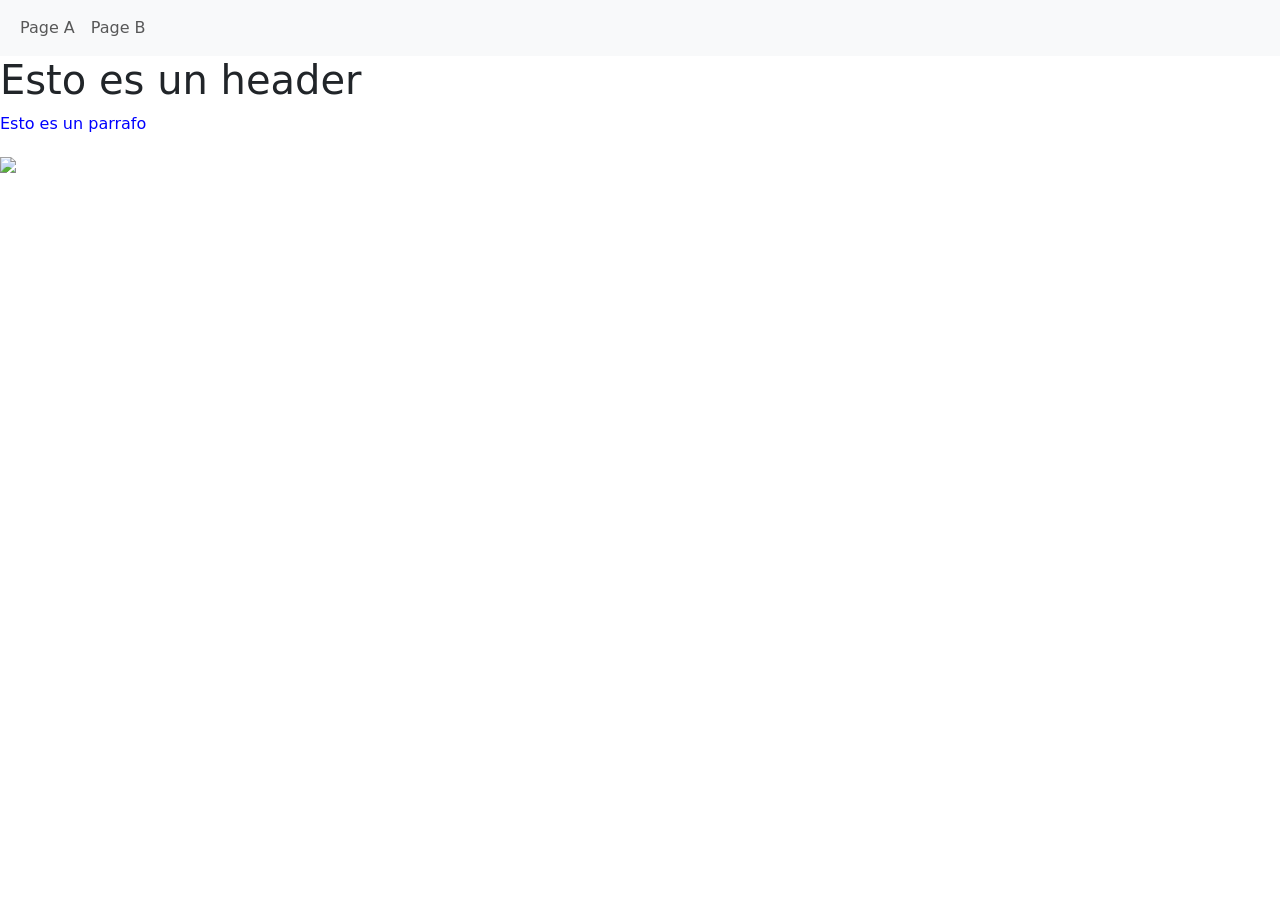
==== index.html @ 5721743d "feat: agregar imagen a index.html" ====
<!DOCTYPE html>
<html lang="es">
<head>
    <meta charset="UTF-8">
    <meta name="viewport" content="width=device-width, initial-scale=1.0">
    <title>INICIO P01</title>

    <link rel="stylesheet" href="styles/style.css">
    <link href="https://cdn.jsdelivr.net/npm/bootstrap@5.2.3/dist/css/bootstrap.min.cs
s" rel="stylesheet">
<script src="https://cdn.jsdelivr.net/npm/bootstrap@5.2.3/dist/js/bootstrap.bundle.m
in.js"></script>
</head>

<body>
    <nav class="navbar navbar-expand-sm bg-light">
    <div class="container-fluid">
    <ul class="navbar-nav">
    <li class="nav-item">
    <a class="nav-link" href="page_a.html">Page A</a>
    </li>
    <li class="nav-item">
    <a class="nav-link" href="page_b.html">Page B</a>
    </li>
    </ul>
    </div>
    </nav>
    <h1>Esto es un header</h1>
    <p>Esto es un parrafo</p>
    <img src="https://m.media-amazon.com/images/I/51sipcxxK3L._UXNaN_FMjpg_QL85_.jpg">
</body>
---- styles/style.css ----
h1 {
color: rgb(0, 255, 42);
}
p {
color:blue;
}
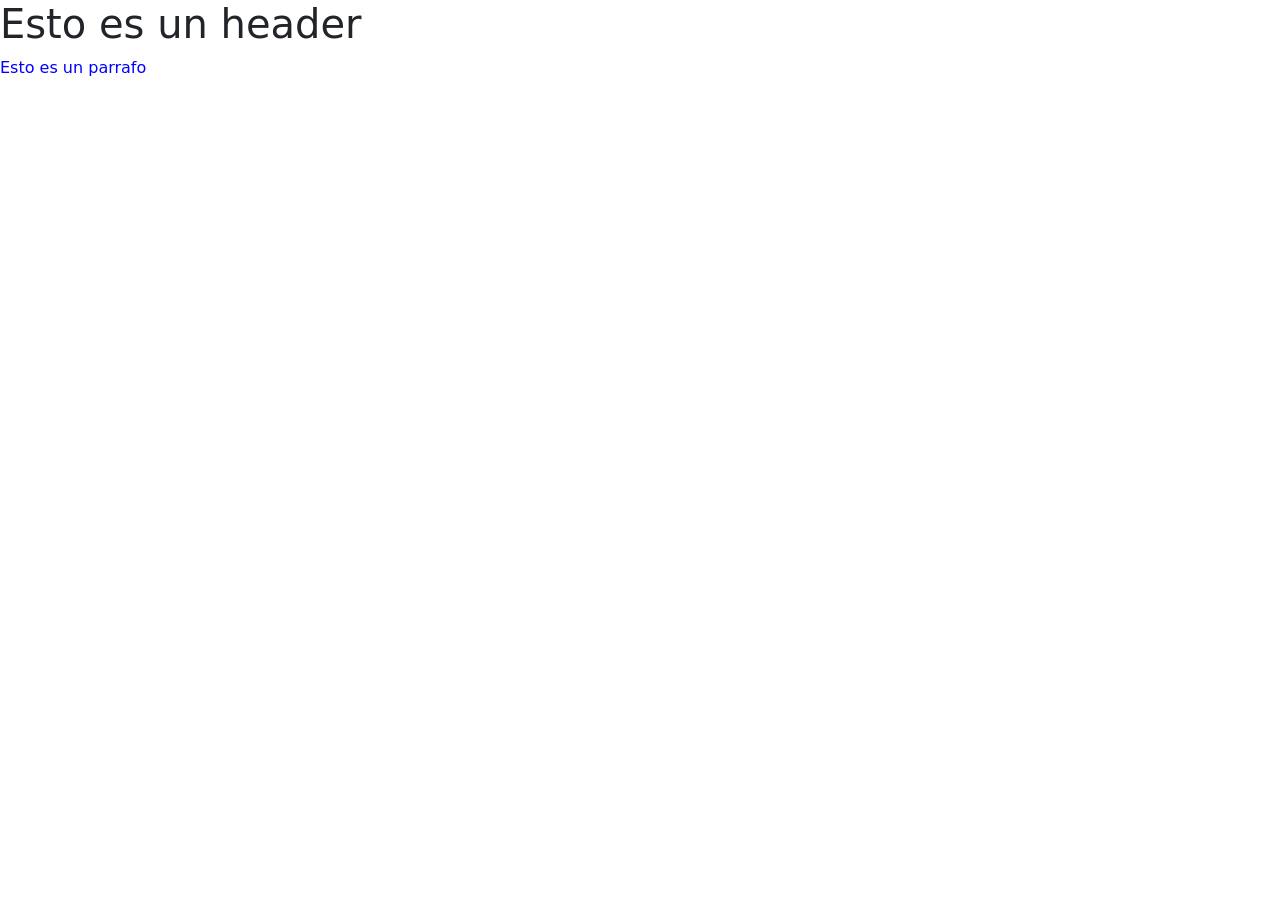
==== commit a5857366: "feat: elimnar el nadbar de index.html" ====
--- a/index.html
+++ b/index.html
@@ -13,19 +13,7 @@
 </head>
 
 <body>
-    <nav class="navbar navbar-expand-sm bg-light">
-    <div class="container-fluid">
-    <ul class="navbar-nav">
-    <li class="nav-item">
-    <a class="nav-link" href="page_a.html">Page A</a>
-    </li>
-    <li class="nav-item">
-    <a class="nav-link" href="page_b.html">Page B</a>
-    </li>
-    </ul>
-    </div>
-    </nav>
+    
     <h1>Esto es un header</h1>
     <p>Esto es un parrafo</p>
-    <img src="https://m.media-amazon.com/images/I/51sipcxxK3L._UXNaN_FMjpg_QL85_.jpg">
 </body>
--- a/styles/style.css
+++ b/styles/style.css
@@ -1,6 +1,10 @@
 h1 {
 color: rgb(0, 255, 42);
+color: rgb(248, 232, 0);
 }
 p {
 color:blue;
+}
+table {
+background-color: lightblue;
 }
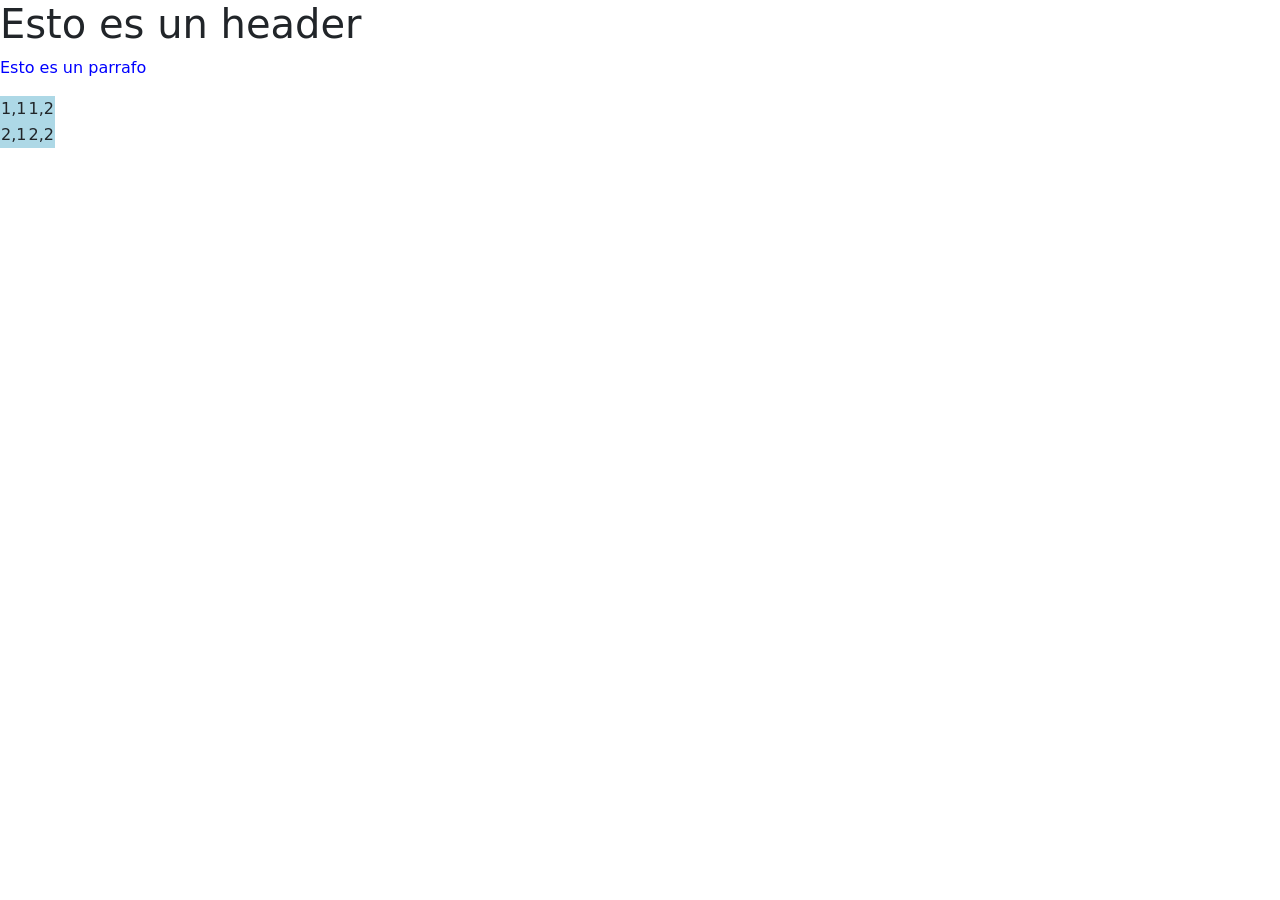
==== commit 01a4323e: "añadi tabla en index" ====
--- a/index.html
+++ b/index.html
@@ -16,4 +16,15 @@
     
     <h1>Esto es un header</h1>
     <p>Esto es un parrafo</p>
+
+    <table>
+    <tr>
+        <td>1,1</td>
+        <td>1,2</td>
+    </tr>
+    <tr>
+        <td>2,1</td>
+        <td>2,2</td>
+    </tr>
+    </table>
 </body>
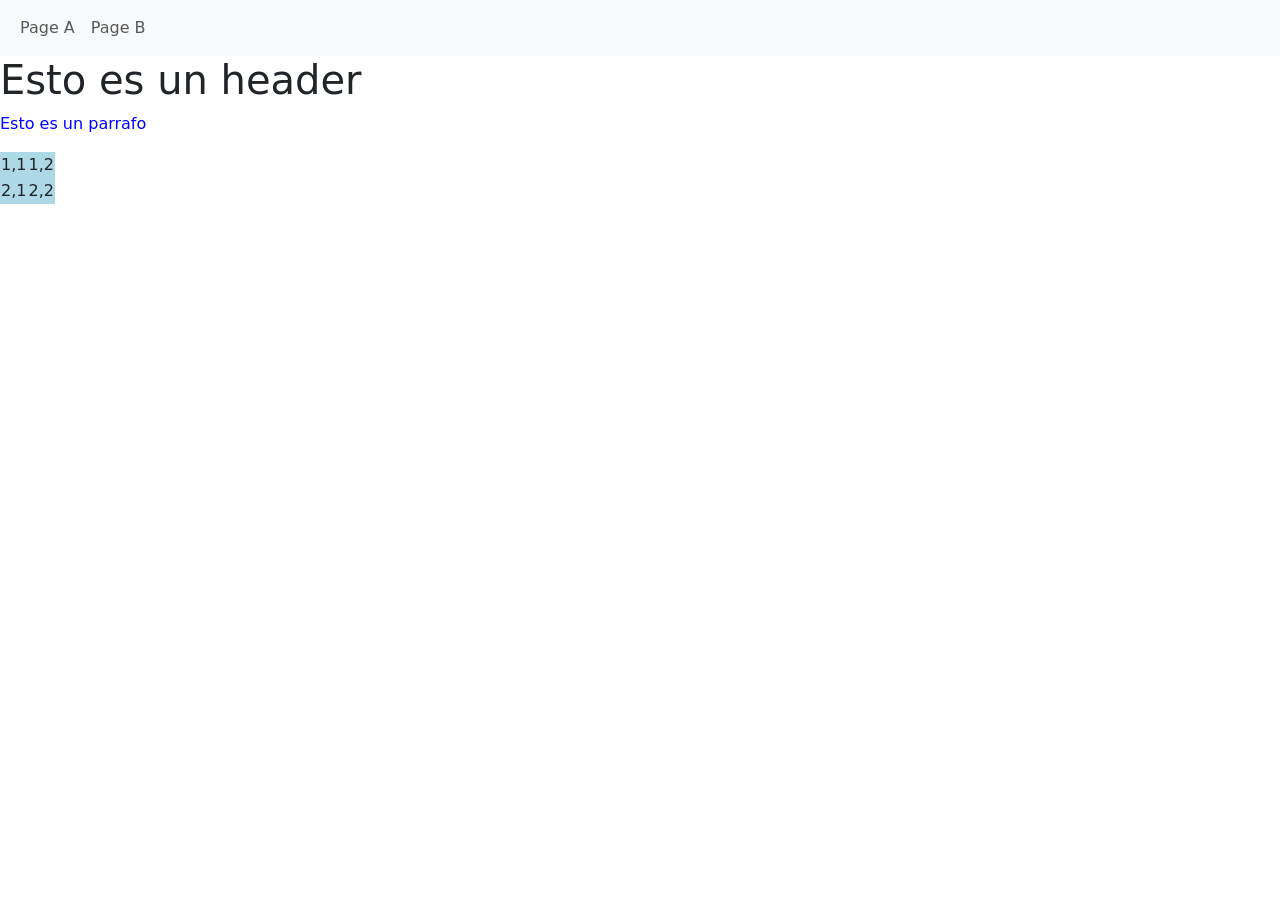
==== commit 384a0b45: "Revert "feat: elimnar el nadbar de index.html" This reverts commit a585736659f37997cebcb597da5625959" ====
--- a/index.html
+++ b/index.html
@@ -13,7 +13,18 @@
 </head>
 
 <body>
-    
+    <nav class="navbar navbar-expand-sm bg-light">
+    <div class="container-fluid">
+    <ul class="navbar-nav">
+    <li class="nav-item">
+    <a class="nav-link" href="page_a.html">Page A</a>
+    </li>
+    <li class="nav-item">
+    <a class="nav-link" href="page_b.html">Page B</a>
+    </li>
+    </ul>
+    </div>
+    </nav>
     <h1>Esto es un header</h1>
     <p>Esto es un parrafo</p>
 
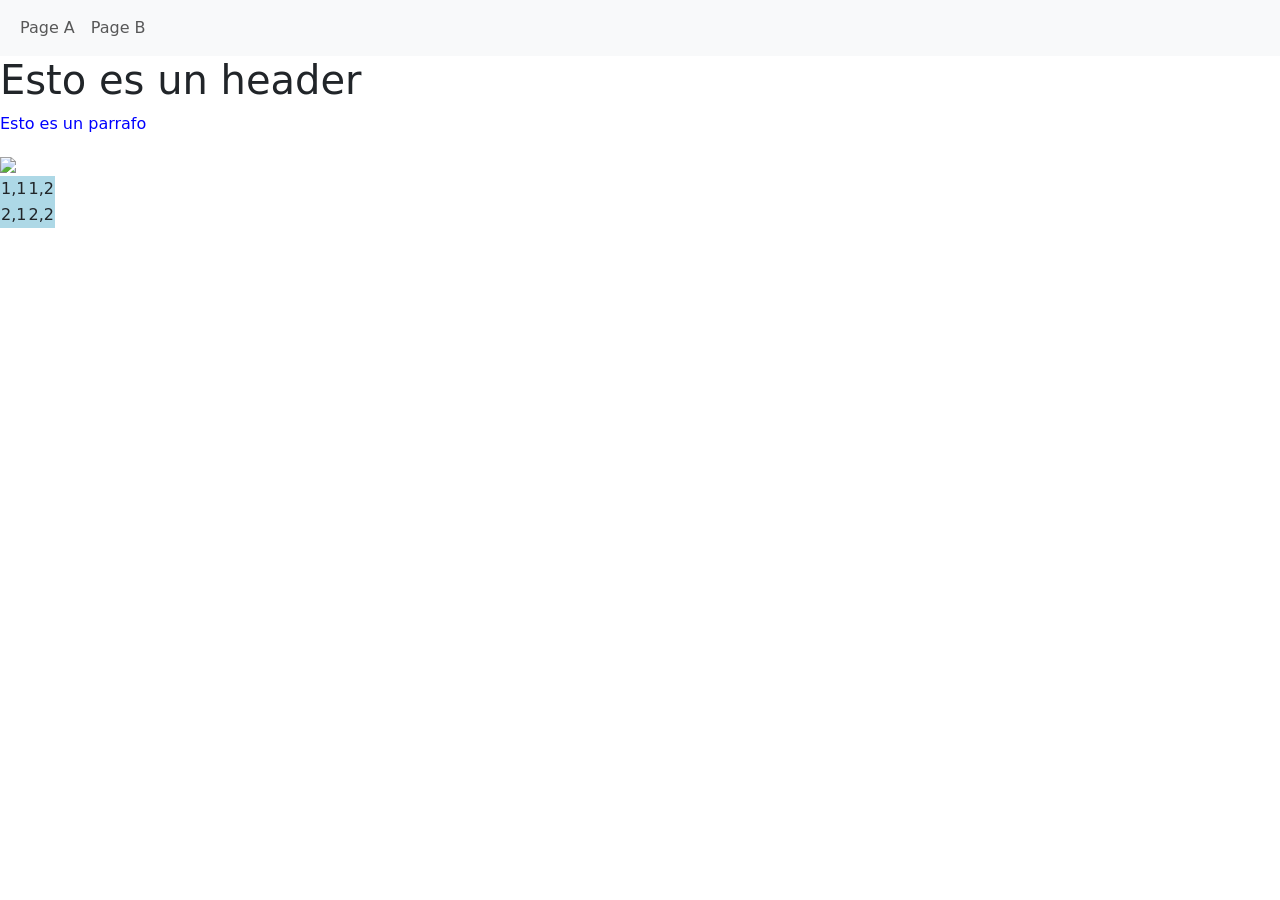
==== commit 32d3a392: "Resuelve conflicto de merge integrando tabla y scripts" ====
--- a/index.html
+++ b/index.html
@@ -27,6 +27,8 @@
     </nav>
     <h1>Esto es un header</h1>
     <p>Esto es un parrafo</p>
+    <img src="https://m.media-amazon.com/images/I/51sipcxxK3L._UXNaN_FMjpg_QL85_.jpg">
+    <script src="scripts/script.js"></script>
 
     <table>
     <tr>
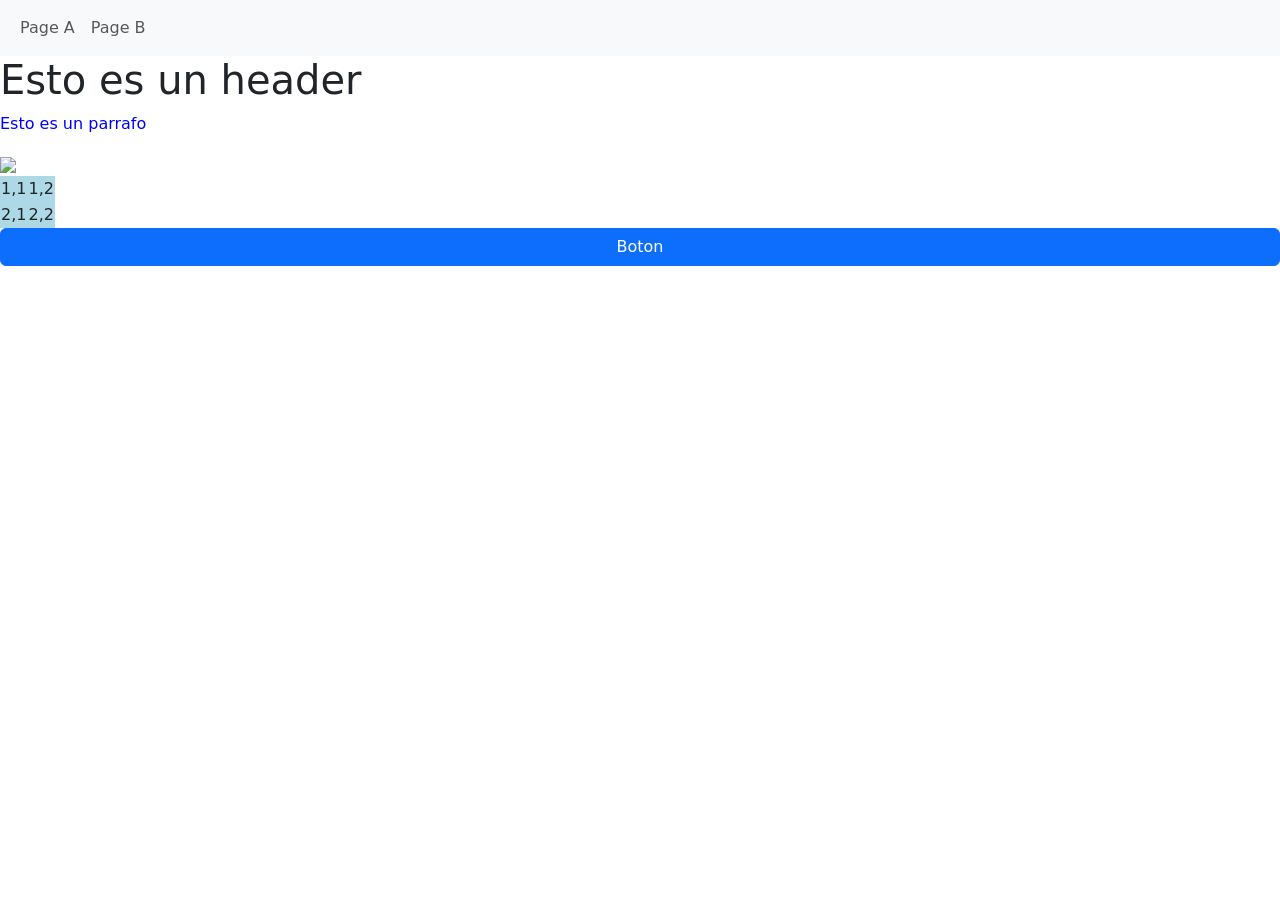
==== commit 4e4536b4: "añadi boton" ====
--- a/index.html
+++ b/index.html
@@ -40,4 +40,16 @@
         <td>2,2</td>
     </tr>
     </table>
+
+    <div class="d-grid gap-2">
+        <button
+            type="button"
+            name=""
+            id=""
+            class="btn btn-primary"
+        >
+            Boton
+        </button>
+    </div>
+    
 </body>
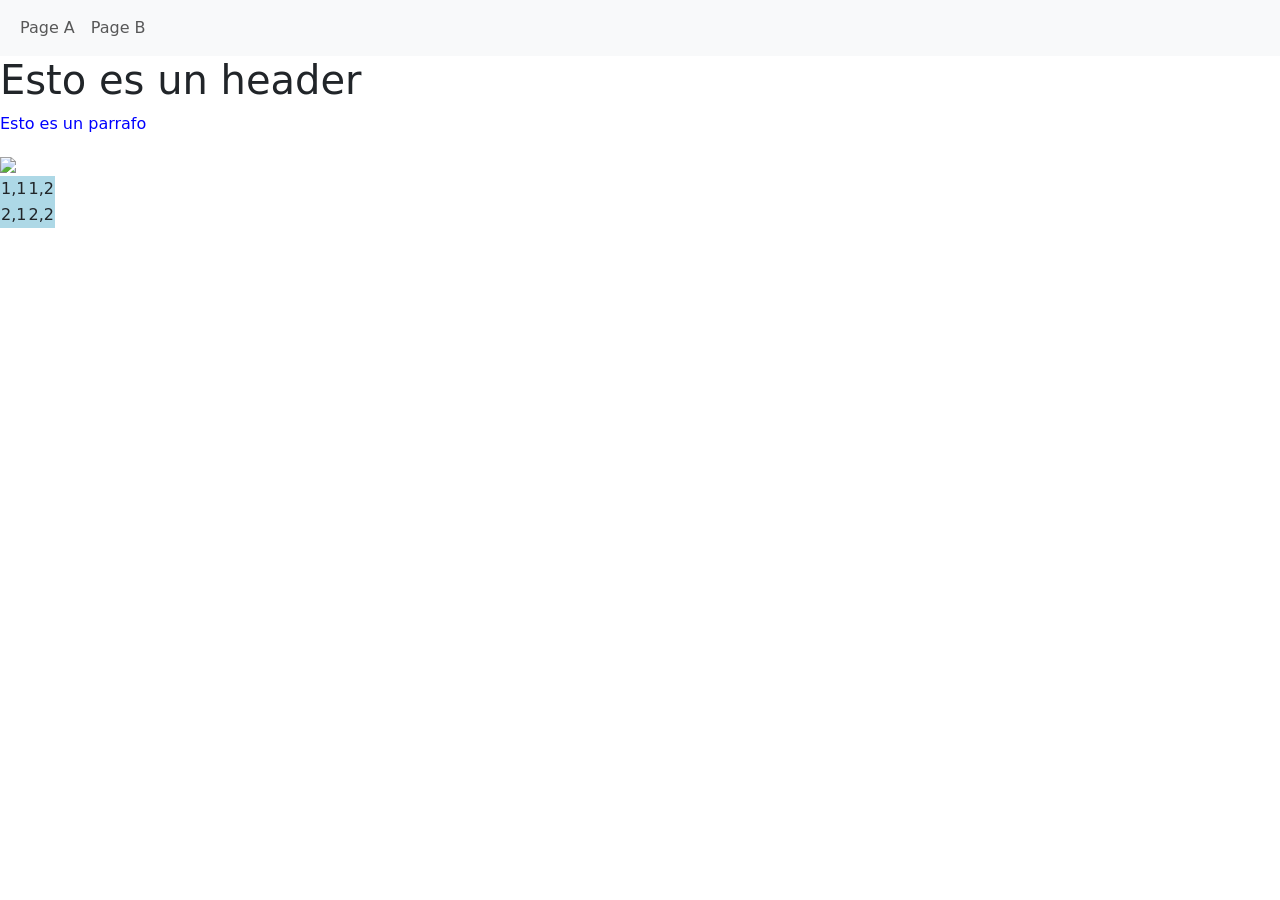
==== commit cf7ff05c: "elimine cambios hechos durante clase de stash" ====
--- a/index.html
+++ b/index.html
@@ -40,16 +40,5 @@
         <td>2,2</td>
     </tr>
     </table>
-
-    <div class="d-grid gap-2">
-        <button
-            type="button"
-            name=""
-            id=""
-            class="btn btn-primary"
-        >
-            Boton
-        </button>
-    </div>
     
 </body>
